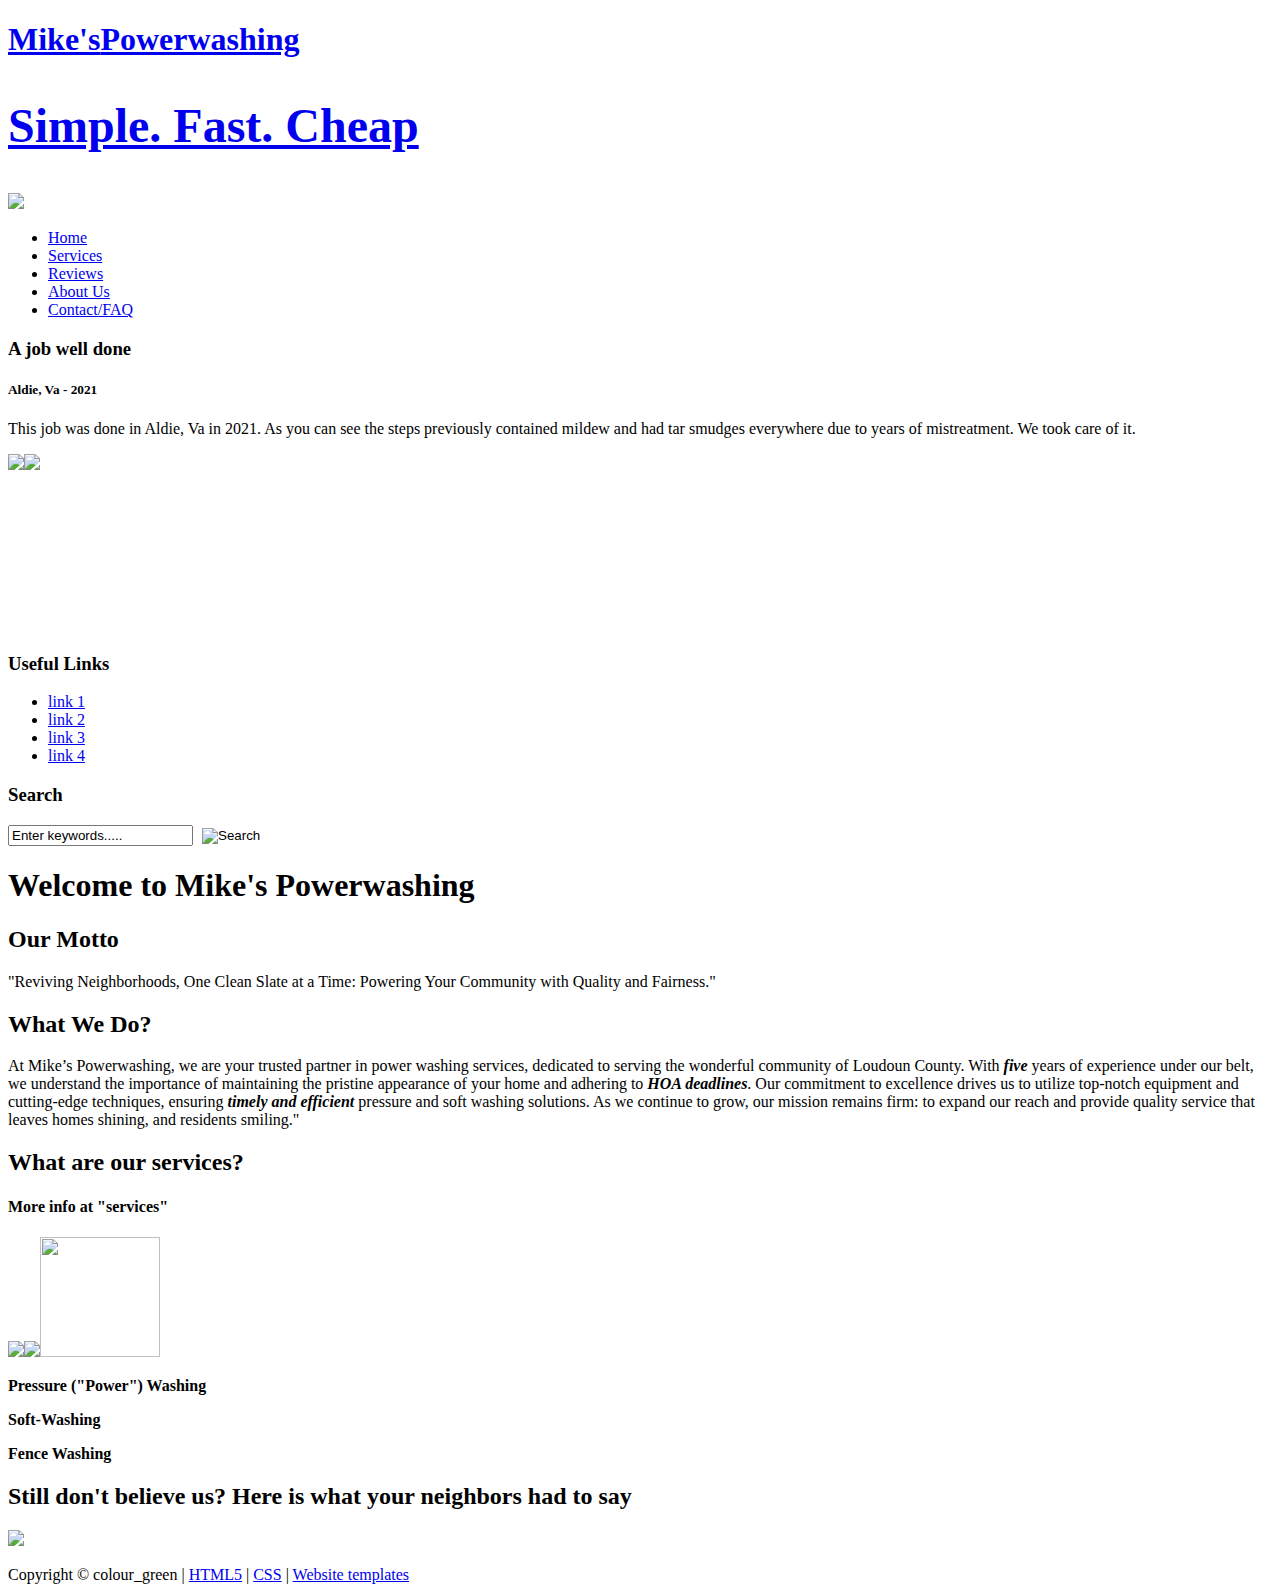
==== index.html @ 5ea52882 "linked commit" ====
<!DOCTYPE HTML>
<html>

<head>
  <title>Mikes's Powerwashing</title>
  <meta name="description" content="website description" />
  <meta name="keywords" content="website keywords, website keywords" />
  <meta http-equiv="content-type" content="text/html; charset=windows-1252" />
  <link rel="stylesheet" type="text/css" href="../colour_green/style/style.css" title="style" />
</head>

<body>
  <div id="main">
    <div id="header">
      <div id="logo">
        <div id="logo_text">
          <!-- class="logo_colour", allows you to change the colour of the text -->
          <h1><a href="../colour_green/home.html">Mike's<span class="logo_colour"><strong>Powerwashing</strong></span>
			  <h2>Simple. Fast. Cheap</h2>
			  </a></h1><img src="../colour_green/style/Social-Icons-01-Free-SVG.png.webp" class="socials"/>
        
        </div>
      </div>
      <div id="menubar">
        <ul id="menu">
          <!-- put class="selected" in the li tag for the selected page - to highlight which page you're on -->
          <li class="selected"><a href="../colour_green/home.html">Home</a></li>
          <li><a href="../colour_green/Services.html">Services</a></li>
          <li><a href="../colour_green/Reviews.html">Reviews</a></li>
          <li><a href="../colour_green/another_page.html">About Us</a></li>
          <li><a href="../colour_green/contact.html">Contact/FAQ</a></li>
        </ul>
      </div>
    </div>
    <div id="site_content">
      <div class="sidebar">
        <!-- insert your sidebar items here -->
        <h3>A job well done</h3>
<h5>Aldie, Va - 2021&nbsp;</h5>
        <p>This job was done in Aldie, Va in 2021. As you can see the steps previously contained mildew and had tar smudges everywhere due to years of mistreatment. We took care of it.</p>
        <p></p><img class="before" src="../colour_green/style/BEFORE2.jpg"/><img src="../colour_green/style/AFTER2.jpg" class="after"/>
<h5>&nbsp;</h5>
        
        <p>&nbsp;</p>
        <h3>&nbsp;</h3>
     
       
        <h3>&nbsp;</h3>
        <h3>Useful Links</h3>
<ul>
        <li><a href="#">link 1</a></li>
          <li><a href="#">link 2</a></li>
          <li><a href="#">link 3</a></li>
          <li><a href="#">link 4</a></li>
        </ul>
        <h3>Search</h3>
        <form method="post" action="#" id="search_form">
          <p>
            <input class="search" type="text" name="search_field" value="Enter keywords....." />
            <input name="search" type="image" style="border: 0; margin: 0 0 -9px 5px;" src="../colour_green/style/search.png" alt="Search" title="Search" />
          </p>
        </form>
      </div>
		
      <div id="content">
        <!-- insert the page content here -->
        <h1 class="welcome1">Welcome to Mike's Powerwashing</h1>
		  <h2>Our Motto</h2>
<p class="poop">"Reviving Neighborhoods, One Clean Slate at a Time: Powering Your Community with Quality and Fairness."</p>
		  <h2>What We Do?</h2>
		  <p class="poop">At Mike�s Powerwashing, we are your trusted partner in power washing services, dedicated to serving the wonderful community of Loudoun County. With <em><strong>five</strong></em> years of experience under our belt, we understand the importance of maintaining the pristine appearance of your home and adhering to<strong><em> HOA deadlines</em></strong>. Our commitment to excellence drives us to utilize top-notch equipment and cutting-edge techniques, ensuring <strong><em>timely and efficient</em></strong> pressure and soft washing solutions. As we continue to grow, our mission remains firm: to expand our reach and provide quality service that leaves homes shining, and residents smiling."</p>
        <h2>What are our services?</h2>
        <h4><strong>More info at "services"</strong></h4>
	<section class="intro"> <img src="../colour_green/style/Pressure-Wash-1.jpg" width="200"/><img src="../colour_green/style/istockphoto-1212846791-612x612.jpg"/><img src="../colour_green/style/AW-7020-8003-Rotary-On-Driveway_1500x1500.webp" width="120" height="120"/>
        <p class="services1"> <strong> Pressure ("Power") Washing</strong></p>
        <p class="services3"><strong>Soft-Washing</strong></p> 
		
         <p class="services2"> <strong> Fence Washing</strong></p>
		
</section>
	    <section class="intro2"> <h2 class="judge">Still don't believe us? Here is what your neighbors had to say&nbsp;</h2><img class="review" src="../colour_green/style/reviews.png"/>
			 <p></p>
		 </section> 
      </div>
    </div>
    <div id="content_footer"></div>
    <div id="footer">
      Copyright &copy; colour_green | <a href="http://validator.w3.org/check?uri=referer">HTML5</a> | <a href="http://jigsaw.w3.org/css-validator/check/referer">CSS</a> | <a href="http://www.html5webtemplates.co.uk">Website templates</a>
    </div>
  </div>
</body>
</html>
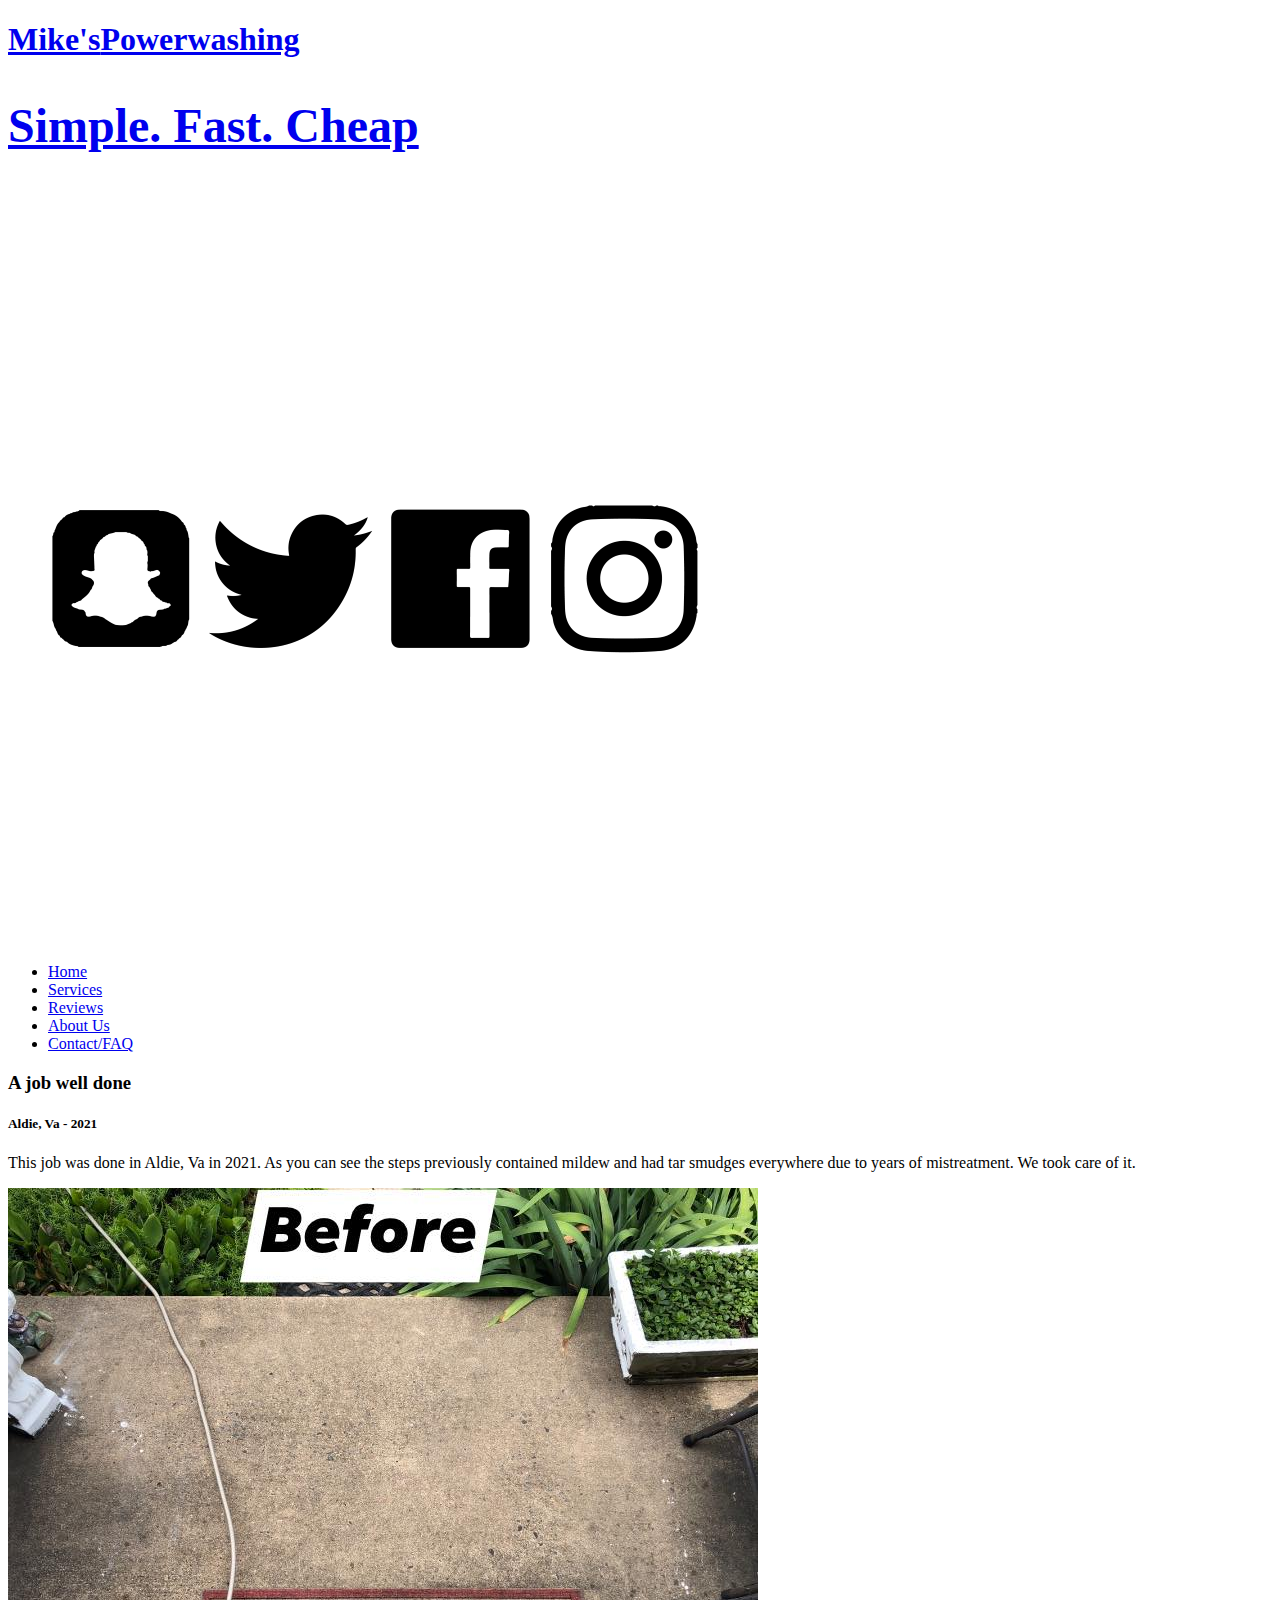
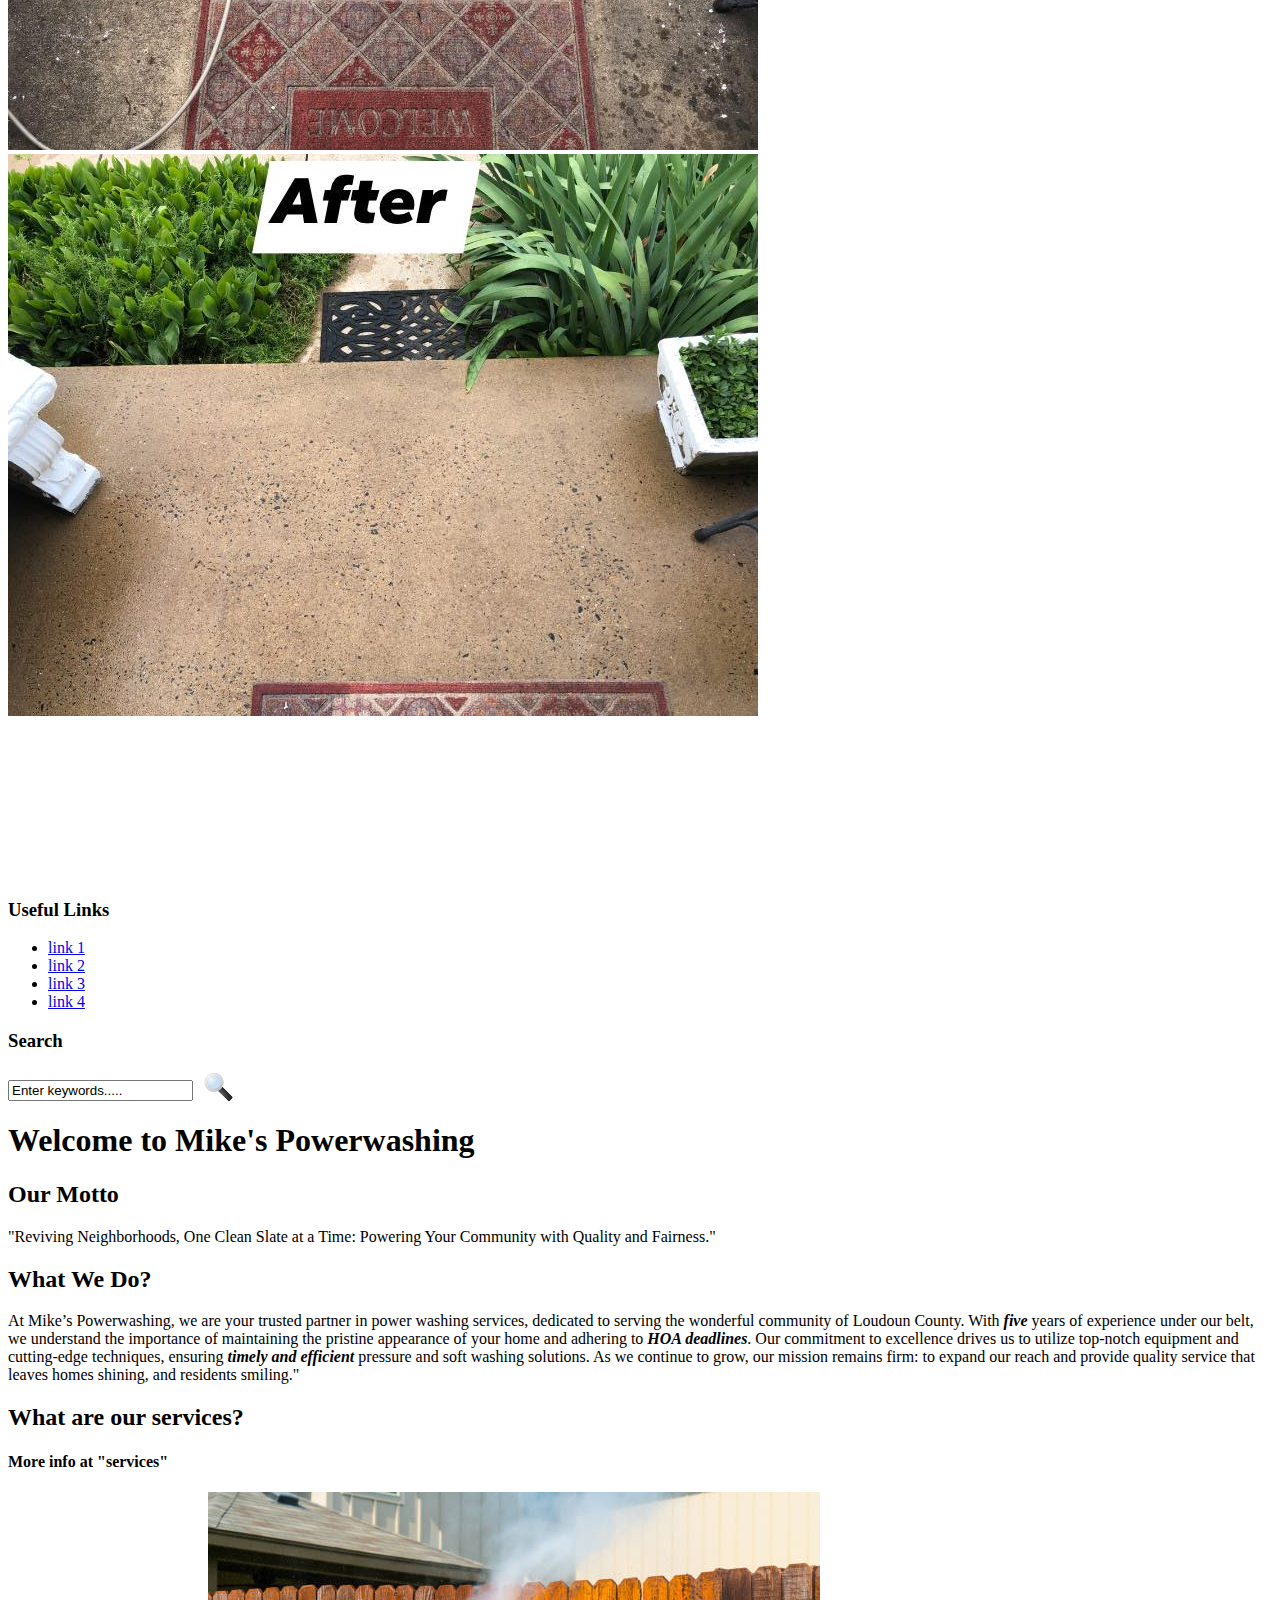
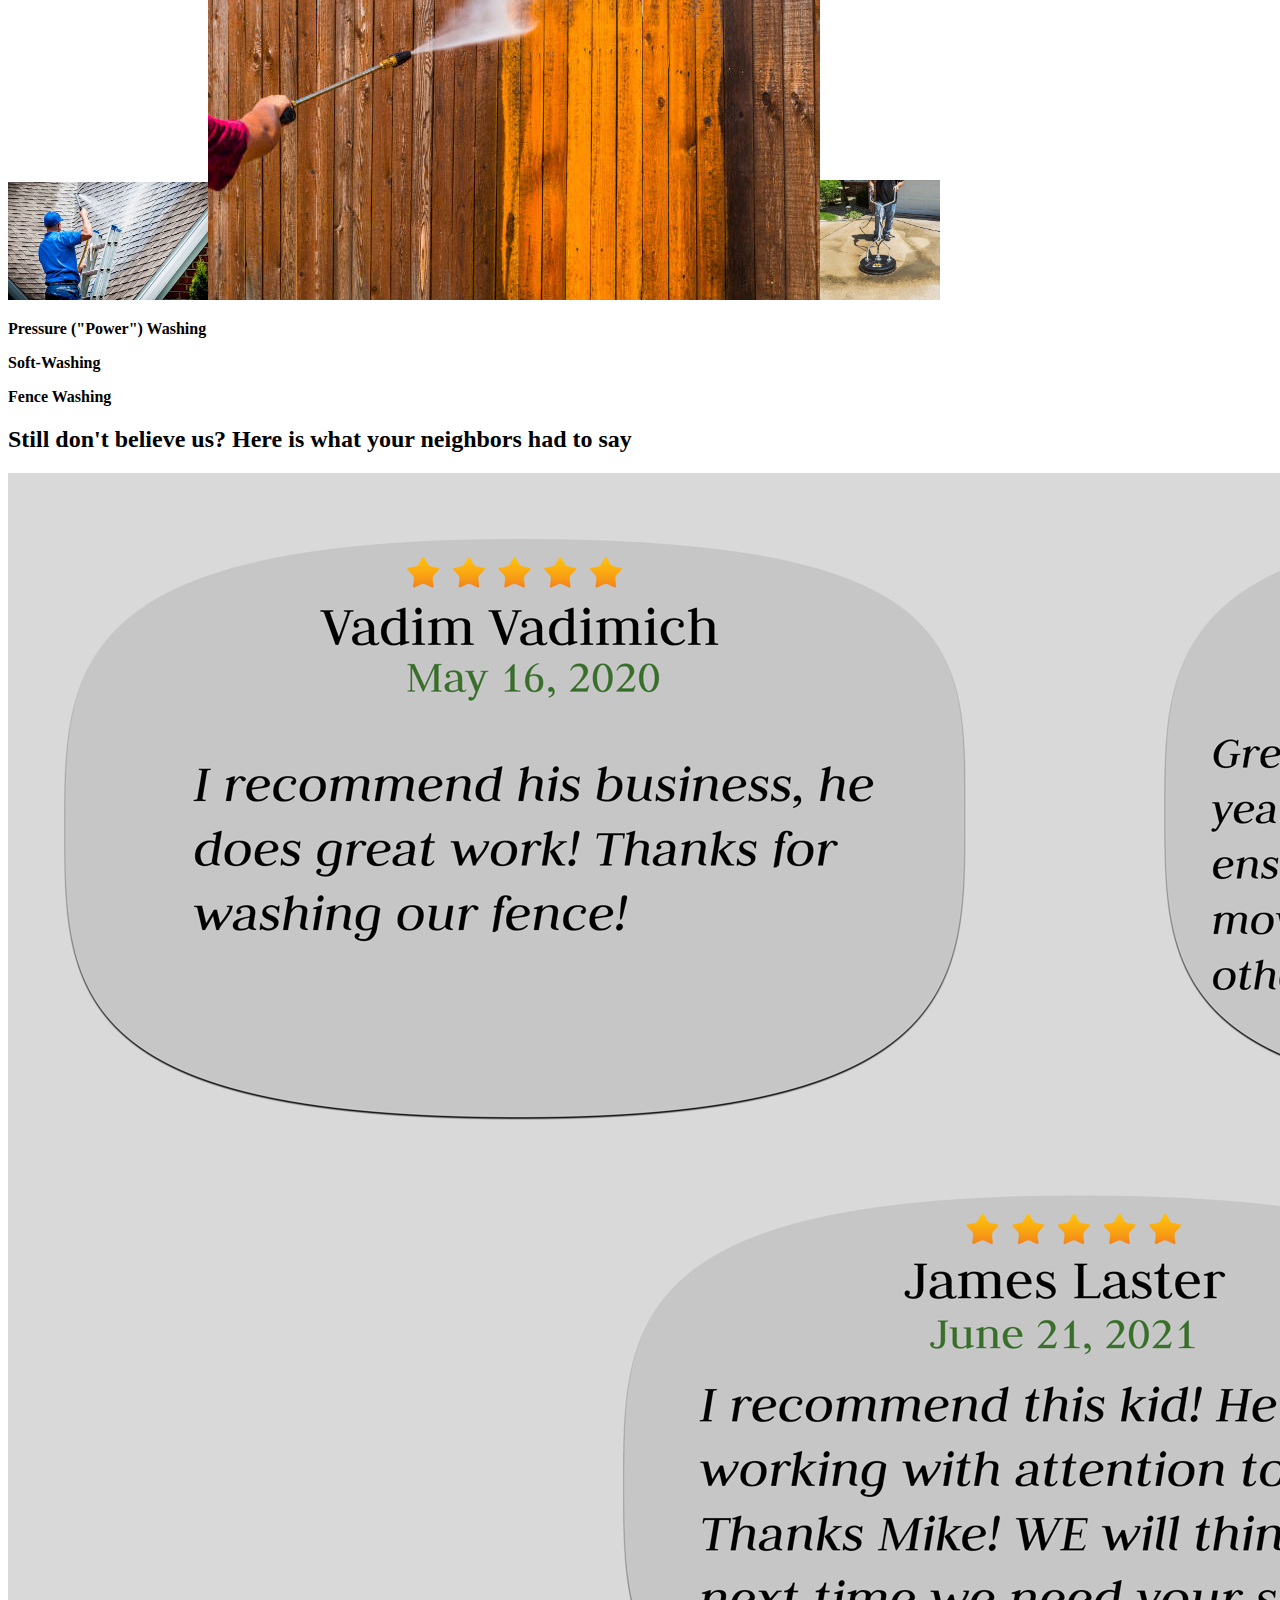
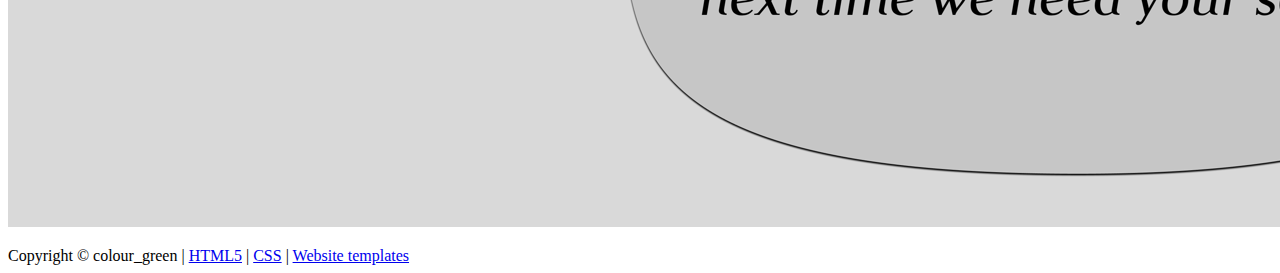
==== commit 3a02f8aa: "Fix broken" ====
--- a/index.html
+++ b/index.html
@@ -6,7 +6,7 @@
   <meta name="description" content="website description" />
   <meta name="keywords" content="website keywords, website keywords" />
   <meta http-equiv="content-type" content="text/html; charset=windows-1252" />
-  <link rel="stylesheet" type="text/css" href="../colour_green/style/style.css" title="style" />
+  <link rel="stylesheet" type="text/css" href="stylestyle.css" title="style" />
 </head>
 
 <body>
@@ -15,20 +15,20 @@
       <div id="logo">
         <div id="logo_text">
           <!-- class="logo_colour", allows you to change the colour of the text -->
-          <h1><a href="../colour_green/home.html">Mike's<span class="logo_colour"><strong>Powerwashing</strong></span>
+          <h1><a href="/home.html">Mike's<span class="logo_colour"><strong>Powerwashing</strong></span>
 			  <h2>Simple. Fast. Cheap</h2>
-			  </a></h1><img src="../colour_green/style/Social-Icons-01-Free-SVG.png.webp" class="socials"/>
+			  </a></h1><img src="style/Social-Icons-01-Free-SVG.png.webp" class="socials"/>
         
         </div>
       </div>
       <div id="menubar">
         <ul id="menu">
           <!-- put class="selected" in the li tag for the selected page - to highlight which page you're on -->
-          <li class="selected"><a href="../colour_green/home.html">Home</a></li>
-          <li><a href="../colour_green/Services.html">Services</a></li>
-          <li><a href="../colour_green/Reviews.html">Reviews</a></li>
-          <li><a href="../colour_green/another_page.html">About Us</a></li>
-          <li><a href="../colour_green/contact.html">Contact/FAQ</a></li>
+          <li class="selected"><a href="/home.html">Home</a></li>
+          <li><a href="/Services.html">Services</a></li>
+          <li><a href="/Reviews.html">Reviews</a></li>
+          <li><a href="/another_page.html">About Us</a></li>
+          <li><a href="/contact.html">Contact/FAQ</a></li>
         </ul>
       </div>
     </div>
@@ -38,7 +38,7 @@
         <h3>A job well done</h3>
 <h5>Aldie, Va - 2021&nbsp;</h5>
         <p>This job was done in Aldie, Va in 2021. As you can see the steps previously contained mildew and had tar smudges everywhere due to years of mistreatment. We took care of it.</p>
-        <p></p><img class="before" src="../colour_green/style/BEFORE2.jpg"/><img src="../colour_green/style/AFTER2.jpg" class="after"/>
+        <p></p><img class="before" src="style/BEFORE2.jpg"/><img src="style/AFTER2.jpg" class="after"/>
 <h5>&nbsp;</h5>
         
         <p>&nbsp;</p>
@@ -57,7 +57,7 @@
         <form method="post" action="#" id="search_form">
           <p>
             <input class="search" type="text" name="search_field" value="Enter keywords....." />
-            <input name="search" type="image" style="border: 0; margin: 0 0 -9px 5px;" src="../colour_green/style/search.png" alt="Search" title="Search" />
+            <input name="search" type="image" style="border: 0; margin: 0 0 -9px 5px;" src="style/search.png" alt="Search" title="Search" />
           </p>
         </form>
       </div>
@@ -71,14 +71,14 @@
 		  <p class="poop">At Mike�s Powerwashing, we are your trusted partner in power washing services, dedicated to serving the wonderful community of Loudoun County. With <em><strong>five</strong></em> years of experience under our belt, we understand the importance of maintaining the pristine appearance of your home and adhering to<strong><em> HOA deadlines</em></strong>. Our commitment to excellence drives us to utilize top-notch equipment and cutting-edge techniques, ensuring <strong><em>timely and efficient</em></strong> pressure and soft washing solutions. As we continue to grow, our mission remains firm: to expand our reach and provide quality service that leaves homes shining, and residents smiling."</p>
         <h2>What are our services?</h2>
         <h4><strong>More info at "services"</strong></h4>
-	<section class="intro"> <img src="../colour_green/style/Pressure-Wash-1.jpg" width="200"/><img src="../colour_green/style/istockphoto-1212846791-612x612.jpg"/><img src="../colour_green/style/AW-7020-8003-Rotary-On-Driveway_1500x1500.webp" width="120" height="120"/>
+	<section class="intro"> <img src="style/Pressure-Wash-1.jpg" width="200"/><img src="style/istockphoto-1212846791-612x612.jpg"/><img src="style/AW-7020-8003-Rotary-On-Driveway_1500x1500.webp" width="120" height="120"/>
         <p class="services1"> <strong> Pressure ("Power") Washing</strong></p>
         <p class="services3"><strong>Soft-Washing</strong></p> 
 		
          <p class="services2"> <strong> Fence Washing</strong></p>
 		
 </section>
-	    <section class="intro2"> <h2 class="judge">Still don't believe us? Here is what your neighbors had to say&nbsp;</h2><img class="review" src="../colour_green/style/reviews.png"/>
+	    <section class="intro2"> <h2 class="judge">Still don't believe us? Here is what your neighbors had to say&nbsp;</h2><img class="review" src="style/reviews.png"/>
 			 <p></p>
 		 </section> 
       </div>
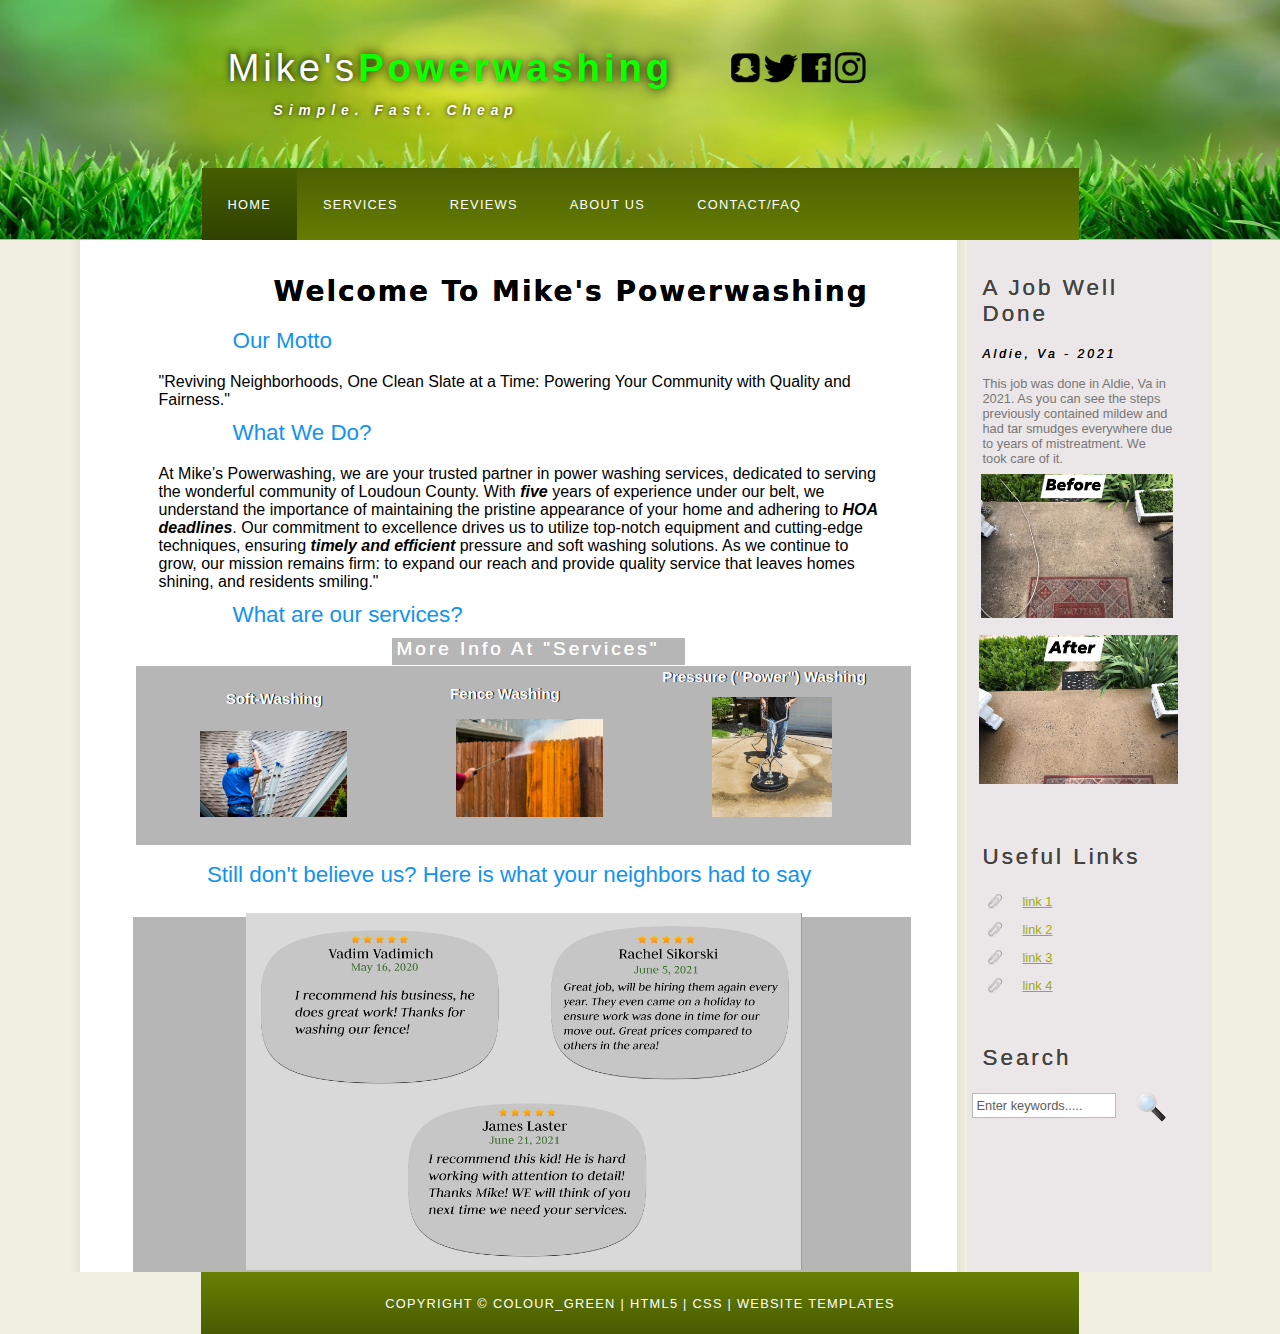
==== commit fa55f088: "fix more broken links" ====
--- a/index.html
+++ b/index.html
@@ -6,7 +6,7 @@
   <meta name="description" content="website description" />
   <meta name="keywords" content="website keywords, website keywords" />
   <meta http-equiv="content-type" content="text/html; charset=windows-1252" />
-  <link rel="stylesheet" type="text/css" href="stylestyle.css" title="style" />
+  <link rel="stylesheet" type="text/css" href="style/style.css" title="style" />
 </head>
 
 <body>
@@ -27,7 +27,7 @@
           <li class="selected"><a href="/home.html">Home</a></li>
           <li><a href="/Services.html">Services</a></li>
           <li><a href="/Reviews.html">Reviews</a></li>
-          <li><a href="/another_page.html">About Us</a></li>
+          <li><a href="aboutus.html">About Us</a></li>
           <li><a href="/contact.html">Contact/FAQ</a></li>
         </ul>
       </div>
--- a/style/style.css
+++ b/style/style.css
@@ -0,0 +1,546 @@
+html
+{ height: 100%;}
+
+*
+{ margin: 0;
+  padding: 0;}
+
+body
+{ font: normal .80em 'trebuchet ms', arial, sans-serif;
+  background: #F0EFE2;
+  color: #777;}
+
+
+
+.services1
+{
+    text-align: center;
+    border-radius: 0px;
+    text-shadow: 1px 0px #000000;
+    position: relative;
+    top: -74px;
+    left: 241px;
+}
+.intro .services1 strong {
+}
+.intro .services1 strong {
+}
+
+
+.services2
+{
+    text-align: center;
+    border-radius: 0px;
+    text-shadow: 1px 0px #000000;
+    position: relative;
+    top: -128px;
+    left: -18px;
+}
+.services3
+{
+    text-align: center;
+    border-radius: 0px;
+    text-shadow: 1px 0px #000000;
+    position: relative;
+    top: -88px;
+    left: -249px;
+}
+
+.intro
+{
+    padding-top: 0em;
+    padding-right: 0em;
+    padding-left: 0em;
+    padding-bottom: 0em;
+    position: relative;
+    background: #B6B6B6;
+    margin-left: -160px;
+    margin-right: -20px;
+    margin-bottom: 30px;
+}
+	
+.intro2
+{
+    padding-top: 13em;
+    padding-right: 13em;
+    padding-left: 13em;
+    padding-bottom: 13em;
+    position: relative;
+    background: #B6B6B6;
+    margin-left: -163px;
+    margin-right: -20px;
+    margin-bottom: -319px;
+    top: 33px;
+    margin-top: 39px;
+}
+
+.judge {
+    position: relative;
+    top: -221px;
+    left: -29px;
+    width: 668px;
+}
+#content .intro p {
+}
+
+.soft 
+{
+    min-width: 0px;
+    position: relative;
+    left: -83px;
+    padding-bottom: 0px;
+    margin-bottom: -112px;
+}
+
+.intro p
+{color:#FFFFFF; padding: 0 0 10px 0;
+  line-height: 1.7em;
+font-size: 15px}
+
+img
+{
+    border: 0;
+    max-height: 0%;
+    max-width: 19%;
+    margin-top: -59px;
+    margin-bottom: 8px;
+    margin-left: -52px;
+    margin-right: 1px;
+    top: 90px;
+    position: relative;
+    left: -44px;
+    padding-left: 160px;
+}
+
+h1, h3, h4, h5, h6 
+{
+    font: normal 175% 'century gothic', arial, sans-serif;
+    color: #43423F;
+    margin: 0 0 15px 0;
+    padding: 15px 0 5px 0;
+    text-shadow: 0px 0px 0;
+    text-transform: capitalize;
+    letter-spacing: 3px;
+    word-spacing: 0px;
+    border-width: 0px;
+    border-style: none;
+}
+
+.welcome h1
+{
+    background-color: #EB1F22;
+    /* [disabled]color: #FF0004; */
+    position: relative;
+    text-shadow: 0px 3px;
+    left: 0px;
+}
+
+h1 
+{
+    color: #000000;
+    text-shadow: 0px 0px 0px #000000;
+    font-size: 28px;
+    padding-left: 0px;
+    padding-right: 0px;
+    margin-left: -22px;
+    font-family: Segoe, "Segoe UI", "DejaVu Sans", "Trebuchet MS", Verdana, sans-serif;
+    font-weight: 700;
+    letter-spacing: 2px;
+    word-spacing: 0px;
+}
+.poop
+{
+    color: #000000;
+    margin-left: -137px;
+    margin-bottom: 11px;
+    font-size: 16px;
+}
+
+h2
+{
+    font: normal 175% 'century gothic', arial, sans-serif;
+    color: #1293EE;
+    padding-top: 0;
+    padding-right: 0;
+    padding-bottom: 19px;
+    margin-left: -63px;
+}
+
+h4, h5, h6
+{ margin: 0;
+  padding: 0 0 5px 0;
+  font: normal 120% arial, sans-serif;
+  color: #1293EE;}
+
+h5, h6
+{ font: italic 95% arial, sans-serif;
+  padding: 0 0 15px 0;
+  color: #000;}
+
+h4
+{
+    font-size: 19px;
+    color: #FFFFFF;
+    margin-left: 302px;
+    margin-top: -14px;
+    margin-bottom: 6px;
+    position: relative;
+    top: 5px;
+    text-indent: -3px;
+    text-decoration: none;
+    font-weight: lighter;
+    font-family: 'century gothic', arial, sans-serif;
+    background-color: #B6B6B6;
+    left: -206px;
+    padding-left: 8px;
+}
+
+h6
+{ color: #362C20;}
+
+a, a:hover
+{ outline: none;
+  text-decoration: underline;
+  color: #A4AA04;}
+
+a:hover
+{ text-decoration: none;}
+
+.left
+{ float: left;
+  width: auto;
+  margin-right: 10px;}
+
+.right
+{ float: right; 
+  width: auto;
+  margin-left: 10px;}
+
+.center
+{ display: block;
+  text-align: center;
+  margin: 20px auto;}
+
+blockquote
+{ margin: 20px 0; 
+  padding: 10px 20px 0 20px;
+  border: 1px solid #E5E5DB;
+  background: #FFF;}
+
+
+ul
+{ margin: 2px 0 22px 17px;}
+
+ul li
+{ list-style-type: circle;
+  margin: 0 0 6px 0; 
+  padding: 0 0 4px 5px;}
+
+ol
+{ margin: 8px 0 22px 20px;}
+
+.review {
+    width: 556px;
+    max-width: 853px;
+    position: relative;
+    top: -156px;
+    left: -161px;
+}
+
+.socials {
+    position: relative;
+    top: -72px;
+    left: 386px;
+}
+
+ol li
+{ margin: 0 0 11px 0;}
+
+#main, #logo, #menubar, #site_content, #footer
+{ margin-left: auto; 
+  margin-right: auto;}
+
+#header
+{
+    background-color: #B4B8A6;
+    height: 240px;
+    background-image: url(green-grass-1.jpg);
+    background-size: 1700px 239px;
+    background-repeat: no-repeat;
+}
+#logo #logo_text .haha {
+}
+
+
+#logo
+{
+    width: 825px;
+    position: relative;
+    height: 168px;
+    background-repeat: repeat-y;
+    /* [disabled]background-color: #031F7F; */
+    background-position: center;
+    top: 4px;
+    background-size: 823px 174px;
+}
+
+#logo #logo_text 
+{ position: absolute; 
+  top: 20px;
+  left: 0;}
+
+#logo h1, #logo h2
+{ font: normal 300% 'century gothic', arial, sans-serif;
+  border-bottom: 0;
+  text-transform: none;
+  margin: 0;}
+
+#logo_text h1, #logo_text h1 a, #logo_text h1 a:hover 
+{
+    padding: 22px 0 0 0;
+    color: #FFFFFF;
+    letter-spacing: 0.1em;
+    text-decoration: none;
+    -webkit-box-shadow: 0px 0px 0px 0px #000000;
+    box-shadow: 0px 0px 0px 0px #000000;
+    text-shadow: 0px -1px 7px #000000;
+    /* [disabled]font-family: Baskerville, "Palatino Linotype", Palatino, "Century Schoolbook L", "Times New Roman", serif; */
+}
+
+#logo_text h1 a .logo_colour
+{
+    color: #0DFF00;
+    text-shadow: 0px 0px 12px #000000;
+}
+
+#logo_text h2
+{
+    font-size: 36%;
+    padding-top: 0px;
+    padding-right: 0;
+    padding-left: 0;
+    padding-bottom: 0;
+    color: #FFFFFF;
+    text-shadow: 0px 0px 5px #000000;
+    max-width: 266px;
+    max-height: 35px;
+    top: -25px;
+    left: 133px;
+    margin-top: 12px;
+    margin-left: 46px;
+    -webkit-box-shadow: 0px 0px 0px 0px;
+    box-shadow: 0px 0px 0px 0px;
+    border-spacing: 0px 0px;
+    border-top-left-radius: 0px;
+    border-bottom-left-radius: 0px;
+    letter-spacing: 6px;
+    font-style: oblique;
+    font-weight: bold;
+}
+
+#menubar
+{ width: 877px;
+  height: 72px;
+  padding: 0;
+  background: #515D25 url(menu.png) repeat-x;} 
+
+ul#menu, ul#menu li
+{ float: left;
+  margin: 0; 
+  padding: 0;}
+
+ul#menu li
+{ list-style: none;}
+
+ul#menu li a
+{ letter-spacing: 0.1em;
+  font: normal 100% 'lucida sans unicode', arial, sans-serif;
+  display: block; 
+  float: left; 
+  height: 37px;
+  padding: 29px 26px 6px 26px;
+  text-align: center;
+  color: #FFF;
+  text-transform: uppercase;
+  text-decoration: none;
+  background: transparent;} 
+
+ul#menu li a:hover, ul#menu li.selected a, ul#menu li.selected a:hover
+{ color: #FFF;
+  background: #373F1D url(menu_select.png) repeat-x;}
+
+#site_content
+{
+    width: 892px;
+    overflow: hidden;
+    margin: 0 auto 0 auto;
+    padding-top: 20px;
+    padding-right: 24px;
+    padding-left: 227px;
+    padding-bottom: 20px;
+    background-repeat: repeat-y;
+    background-image: url(content.png);
+    background-color: #EBE6E7;
+} 
+
+.sidebar
+{ float: right;
+  width: 190px;
+  padding: 0 15px 20px 15px;}
+
+.sidebar ul
+{ width: 178px; 
+  padding: 4px 0 0 0; 
+  margin: 4px 0 30px 0;}
+
+.sidebar li
+{ list-style: none; 
+  padding: 0 0 7px 0; }
+
+.sidebar li a, .sidebar li a:hover
+{ padding: 0 0 0 40px;
+  display: block;
+  background: transparent url(link.png) no-repeat left center;} 
+
+.sidebar li a.selected
+{ color: #444;
+  text-decoration: none;} 
+
+#content
+{ text-align: left;
+  width: 595px;
+  padding: 0;}
+
+#content ul
+{ margin: 2px 0 22px 0px;}
+
+#content ul li
+{ list-style-type: none;
+  background: url(bullet.png) no-repeat;
+  margin: 0 0 6px 0; 
+  padding: 0 0 4px 25px;
+  line-height: 1.5em;}
+
+#footer
+{ width: 878px;
+  font: normal 100% 'lucida sans unicode', arial, sans-serif;
+  height: 33px;
+  padding: 24px 0 5px 0;
+  text-align: center; 
+  background: #29425E url(footer.png) repeat-x;
+  color: #FFF;
+  text-transform: uppercase;
+  letter-spacing: 0.1em;}
+
+#footer a
+{ color: #FFF;
+  text-decoration: none;}
+
+#footer a:hover
+{ color: #FFF;
+  text-decoration: underline;}
+
+.search
+{
+    color: #5D5D5D;
+    border: 1px solid #BBB;
+    width: 134px;
+    padding: 4px;
+    font: 100% arial, sans-serif;
+    position: relative;
+    top: -5px;
+    left: -11px;
+}
+
+#colours
+{ height: 0px;
+  text-align: right;
+  padding: 66px 16px 0px 300px;}
+  
+.form_settings
+{ margin: 15px 0 0 0;}
+
+.form_settings p
+{
+    padding-right: 0;
+    padding-left: 0;
+    padding-bottom: 4px;
+    margin-left: 0px;
+    margin-top: 0px;
+    position: relative;
+}
+
+.form_settings span
+{ float: left; 
+  width: 200px; 
+  text-align: left;}
+  
+.form_settings input, .form_settings textarea
+{ padding: 5px; 
+  width: 299px; 
+  font: 100% arial; 
+  border: 1px solid #E5E5DB; 
+  background: #FFF; 
+  color: #47433F;}
+  
+.form_settings .submit
+{ font: 100% arial; 
+  border: 1px solid; 
+  width: 99px; 
+  margin: 0 0 0 212px; 
+  height: 33px;
+  padding: 2px 0 3px 0;
+  cursor: pointer; 
+  background: #5B7102; 
+  color: #FFF;}
+
+.form_settings textarea, .form_settings select
+{ font: 100% arial; 
+  width: 299px;}
+
+.form_settings select
+{ width: 310px;}
+
+.form_settings .checkbox
+{ margin: 4px 0; 
+  padding: 0; 
+  width: 14px;
+  border: 0;
+  background: none;}
+
+.separator
+{
+    width: 100%;
+    height: 0;
+    border-top: 1px solid #D9D5CF;
+    border-bottom: 1px solid #FFF;
+    margin: 0 0 20px 0;
+    padding-left: 0px;
+    padding-top: 0px;
+}
+  
+table
+{ margin: 10px 0 30px 0;}
+
+table tr th, table tr td
+{ background: #3B3B3B;
+  color: #FFF;
+  padding: 7px 4px;
+  text-align: left;}
+  
+table tr td
+{ background: #F0EFE2;
+  color: #47433F;
+  border-top: 1px solid #FFF;}
+
+.before{
+    min-width: 192px;
+    top: 67px;
+    left: -110px;
+}
+
+.after {
+    min-width: 199px;
+    left: -112px;
+    top: 132px;
+}
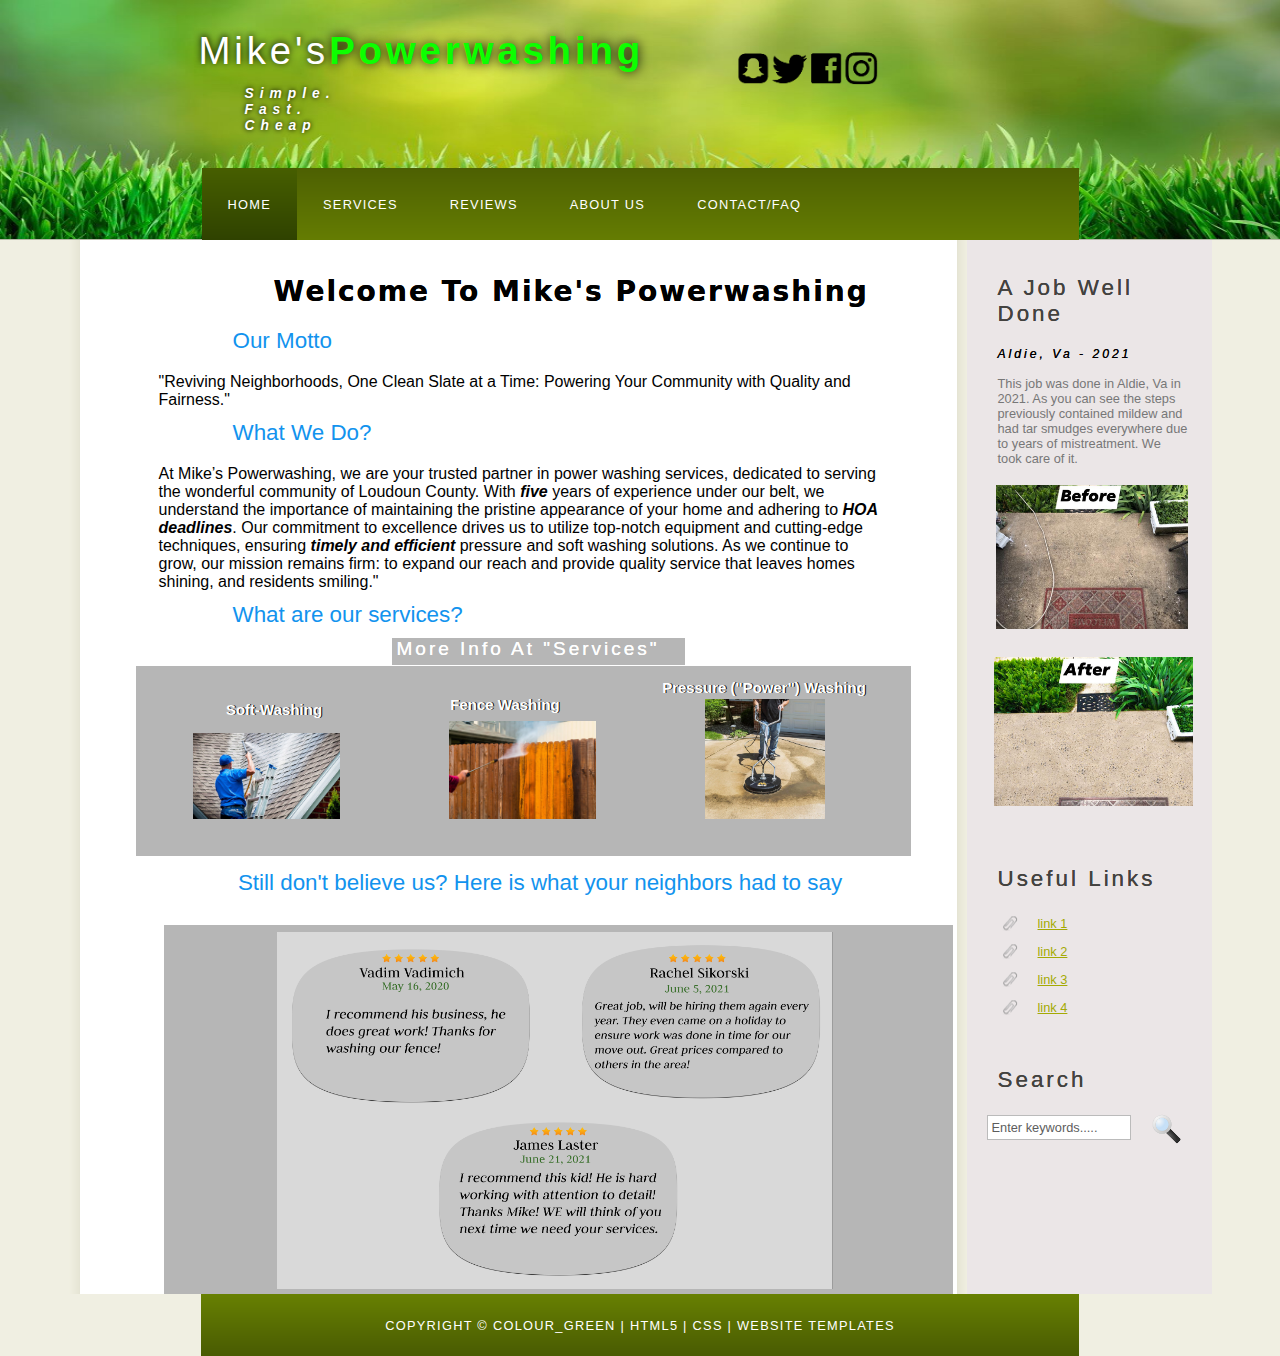
==== commit 8ecb5623: "Fixed after image" ====
--- a/index.html
+++ b/index.html
@@ -15,7 +15,7 @@
       <div id="logo">
         <div id="logo_text">
           <!-- class="logo_colour", allows you to change the colour of the text -->
-          <h1><a href="/home.html">Mike's<span class="logo_colour"><strong>Powerwashing</strong></span>
+          <h1><a href="index.html">Mike's<span class="logo_colour"><strong>Powerwashing</strong></span>
 			  <h2>Simple. Fast. Cheap</h2>
 			  </a></h1><img src="style/Social-Icons-01-Free-SVG.png.webp" class="socials"/>
         
@@ -24,11 +24,11 @@
       <div id="menubar">
         <ul id="menu">
           <!-- put class="selected" in the li tag for the selected page - to highlight which page you're on -->
-          <li class="selected"><a href="/home.html">Home</a></li>
-          <li><a href="/Services.html">Services</a></li>
-          <li><a href="/Reviews.html">Reviews</a></li>
+          <li class="selected"><a href="index.html">Home</a></li>
+          <li><a href="Services.html">Services</a></li>
+          <li><a href="Reviews.html">Reviews</a></li>
           <li><a href="aboutus.html">About Us</a></li>
-          <li><a href="/contact.html">Contact/FAQ</a></li>
+          <li><a href="contact.html">Contact/FAQ</a></li>
         </ul>
       </div>
     </div>
@@ -38,7 +38,7 @@
         <h3>A job well done</h3>
 <h5>Aldie, Va - 2021&nbsp;</h5>
         <p>This job was done in Aldie, Va in 2021. As you can see the steps previously contained mildew and had tar smudges everywhere due to years of mistreatment. We took care of it.</p>
-        <p></p><img class="before" src="style/BEFORE2.jpg"/><img src="style/AFTER2.jpg" class="after"/>
+        <p></p><img class="before" src="style/BEFORE2.jpg"/><img src="style/original_modified.jpg" class="after"/>
 <h5>&nbsp;</h5>
         
         <p>&nbsp;</p>
@@ -68,7 +68,7 @@
 		  <h2>Our Motto</h2>
 <p class="poop">"Reviving Neighborhoods, One Clean Slate at a Time: Powering Your Community with Quality and Fairness."</p>
 		  <h2>What We Do?</h2>
-		  <p class="poop">At Mike�s Powerwashing, we are your trusted partner in power washing services, dedicated to serving the wonderful community of Loudoun County. With <em><strong>five</strong></em> years of experience under our belt, we understand the importance of maintaining the pristine appearance of your home and adhering to<strong><em> HOA deadlines</em></strong>. Our commitment to excellence drives us to utilize top-notch equipment and cutting-edge techniques, ensuring <strong><em>timely and efficient</em></strong> pressure and soft washing solutions. As we continue to grow, our mission remains firm: to expand our reach and provide quality service that leaves homes shining, and residents smiling."</p>
+		  <p class="poop">At Mike&rsquo;s Powerwashing, we are your trusted partner in power washing services, dedicated to serving the wonderful community of Loudoun County. With <em><strong>five</strong></em> years of experience under our belt, we understand the importance of maintaining the pristine appearance of your home and adhering to<strong><em> HOA deadlines</em></strong>. Our commitment to excellence drives us to utilize top-notch equipment and cutting-edge techniques, ensuring <strong><em>timely and efficient</em></strong> pressure and soft washing solutions. As we continue to grow, our mission remains firm: to expand our reach and provide quality service that leaves homes shining, and residents smiling."</p>
         <h2>What are our services?</h2>
         <h4><strong>More info at "services"</strong></h4>
 	<section class="intro"> <img src="style/Pressure-Wash-1.jpg" width="200"/><img src="style/istockphoto-1212846791-612x612.jpg"/><img src="style/AW-7020-8003-Rotary-On-Driveway_1500x1500.webp" width="120" height="120"/>
--- a/style/style.css
+++ b/style/style.css
@@ -67,10 +67,10 @@
     padding-bottom: 13em;
     position: relative;
     background: #B6B6B6;
-    margin-left: -163px;
-    margin-right: -20px;
+    margin-left: -132px;
+    margin-right: -62px;
     margin-bottom: -319px;
-    top: 33px;
+    top: 30px;
     margin-top: 39px;
 }
 
@@ -106,10 +106,13 @@
     margin-bottom: 8px;
     margin-left: -52px;
     margin-right: 1px;
-    top: 90px;
-    position: relative;
-    left: -44px;
+    top: 81px;
+    position: relative;
+    left: -51px;
     padding-left: 160px;
+    width: 300;
+    height: 300;
+    padding-top: 11px;
 }
 
 h1, h3, h4, h5, h6 
@@ -249,8 +252,11 @@
 
 .socials {
     position: relative;
-    top: -72px;
-    left: 386px;
+    top: -116px;
+    left: 422px;
+    margin-top: -30px;
+    min-height: 162px;
+    min-width: 161px;
 }
 
 ol li
@@ -285,9 +291,26 @@
 }
 
 #logo #logo_text 
-{ position: absolute; 
-  top: 20px;
-  left: 0;}
+{
+    position: relative;
+    top: 3px;
+    left: 0;
+    padding-bottom: auto;
+    padding-top: auto;
+    border-bottom-right-radius: 0px;
+    border-spacing: 0px 0px;
+    -webkit-box-sizing: content-box;
+    -moz-box-sizing: content-box;
+    box-sizing: content-box;
+    margin-top: auto;
+    padding-right: auto;
+    margin-right: 642%;
+    margin-left: -29px;
+    border-width: 0%;
+    border-top-right-radius: 0px;
+    padding-left: auto;
+    bottom: -244px;
+}
 
 #logo h1, #logo h2
 { font: normal 300% 'century gothic', arial, sans-serif;
@@ -384,9 +407,14 @@
 } 
 
 .sidebar
-{ float: right;
-  width: 190px;
-  padding: 0 15px 20px 15px;}
+{
+    float: right;
+    width: 190px;
+    padding-top: 0;
+    padding-right: 0px;
+    padding-left: 15px;
+    padding-bottom: 20px;
+}
 
 .sidebar ul
 { width: 178px; 
@@ -544,3 +572,25 @@
     left: -112px;
     top: 132px;
 }
+.flt-left {
+    float: left;
+    margin-right: -220px;
+    padding-right: 0px;
+    padding-top: 12px;
+    padding-left: 154px;
+    left: -234px;
+    top: 57px;
+   
+
+}
+.flt-left2 {
+    float: left;
+    margin-right: -220px;
+    top: 27px;
+    left: -233px;
+}
+.aboutus { 
+    font-size: 0%;
+    font-size: 113%;
+	color: #000000;
+}
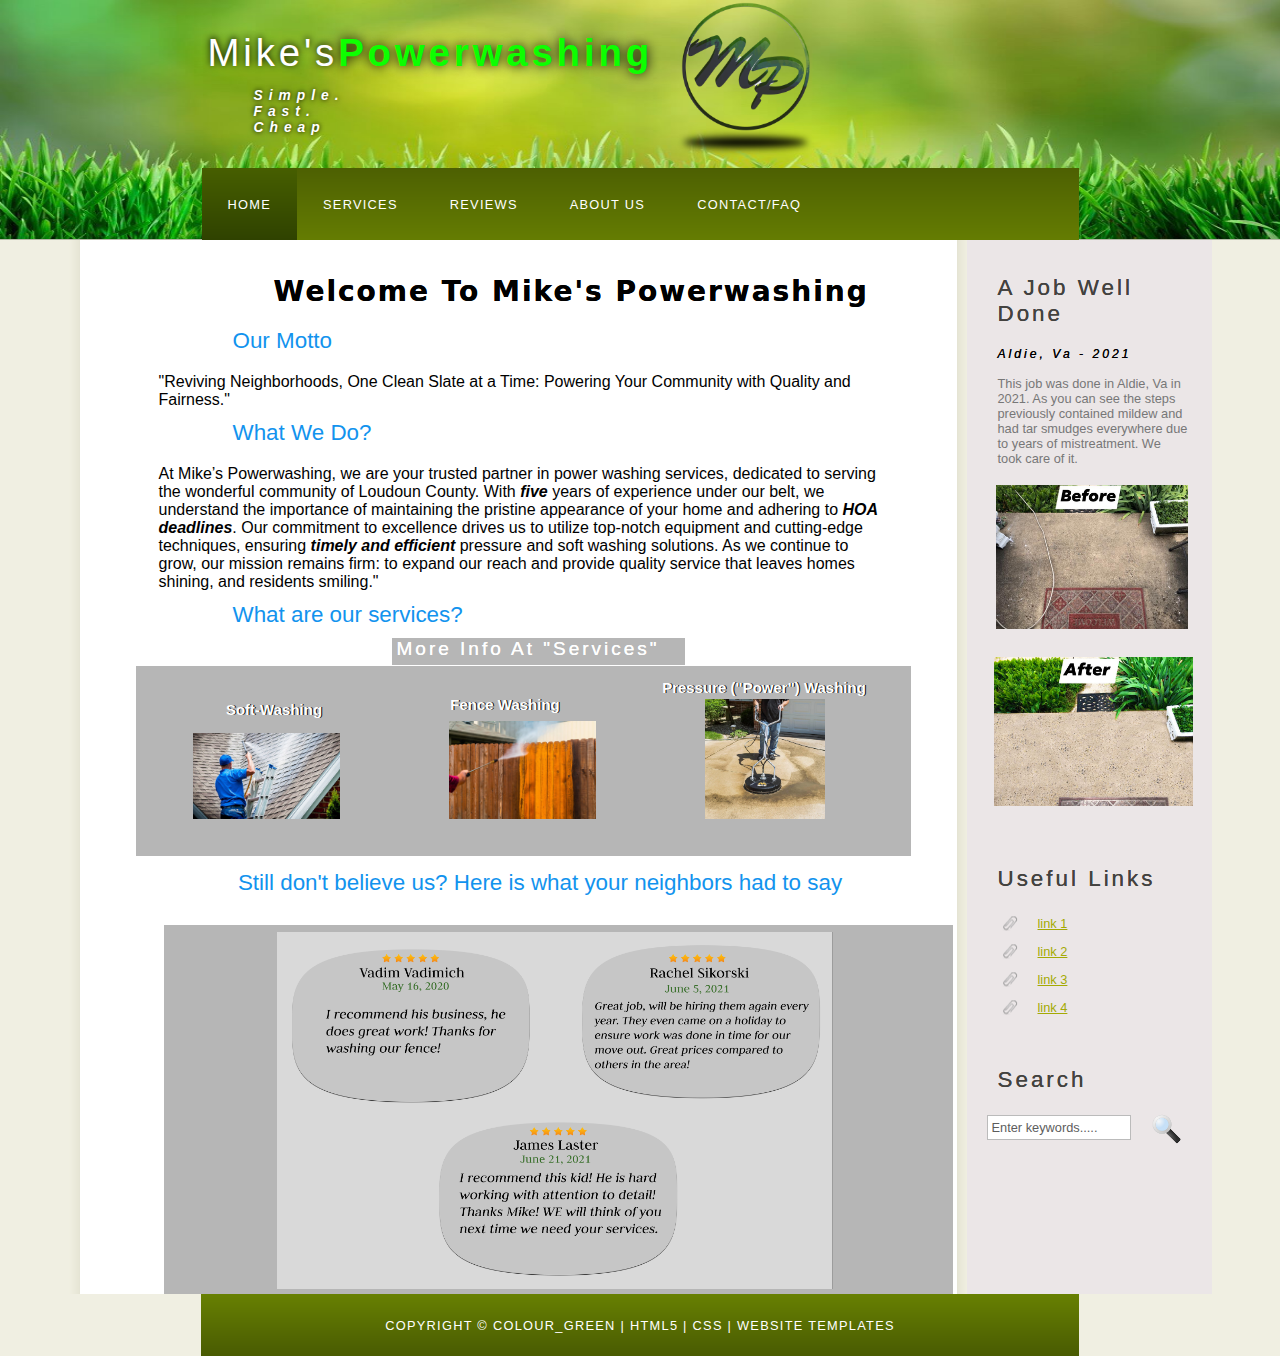
==== commit 5cdc6629: "changed logo" ====
--- a/index.html
+++ b/index.html
@@ -17,7 +17,7 @@
           <!-- class="logo_colour", allows you to change the colour of the text -->
           <h1><a href="index.html">Mike's<span class="logo_colour"><strong>Powerwashing</strong></span>
 			  <h2>Simple. Fast. Cheap</h2>
-			  </a></h1><img src="style/Social-Icons-01-Free-SVG.png.webp" class="socials"/>
+			  </a></h1><img src="style/logo4.png" class="socials"/>
         
         </div>
       </div>
--- a/style/style.css
+++ b/style/style.css
@@ -252,11 +252,12 @@
 
 .socials {
     position: relative;
-    top: -116px;
-    left: 422px;
+    top: -105px;
+    left: 349px;
     margin-top: -30px;
     min-height: 162px;
     min-width: 161px;
+    text-align: center;
 }
 
 ol li
@@ -286,8 +287,9 @@
     background-repeat: repeat-y;
     /* [disabled]background-color: #031F7F; */
     background-position: center;
-    top: 4px;
+    top: 6px;
     background-size: 823px 174px;
+    left: 9px;
 }
 
 #logo #logo_text 
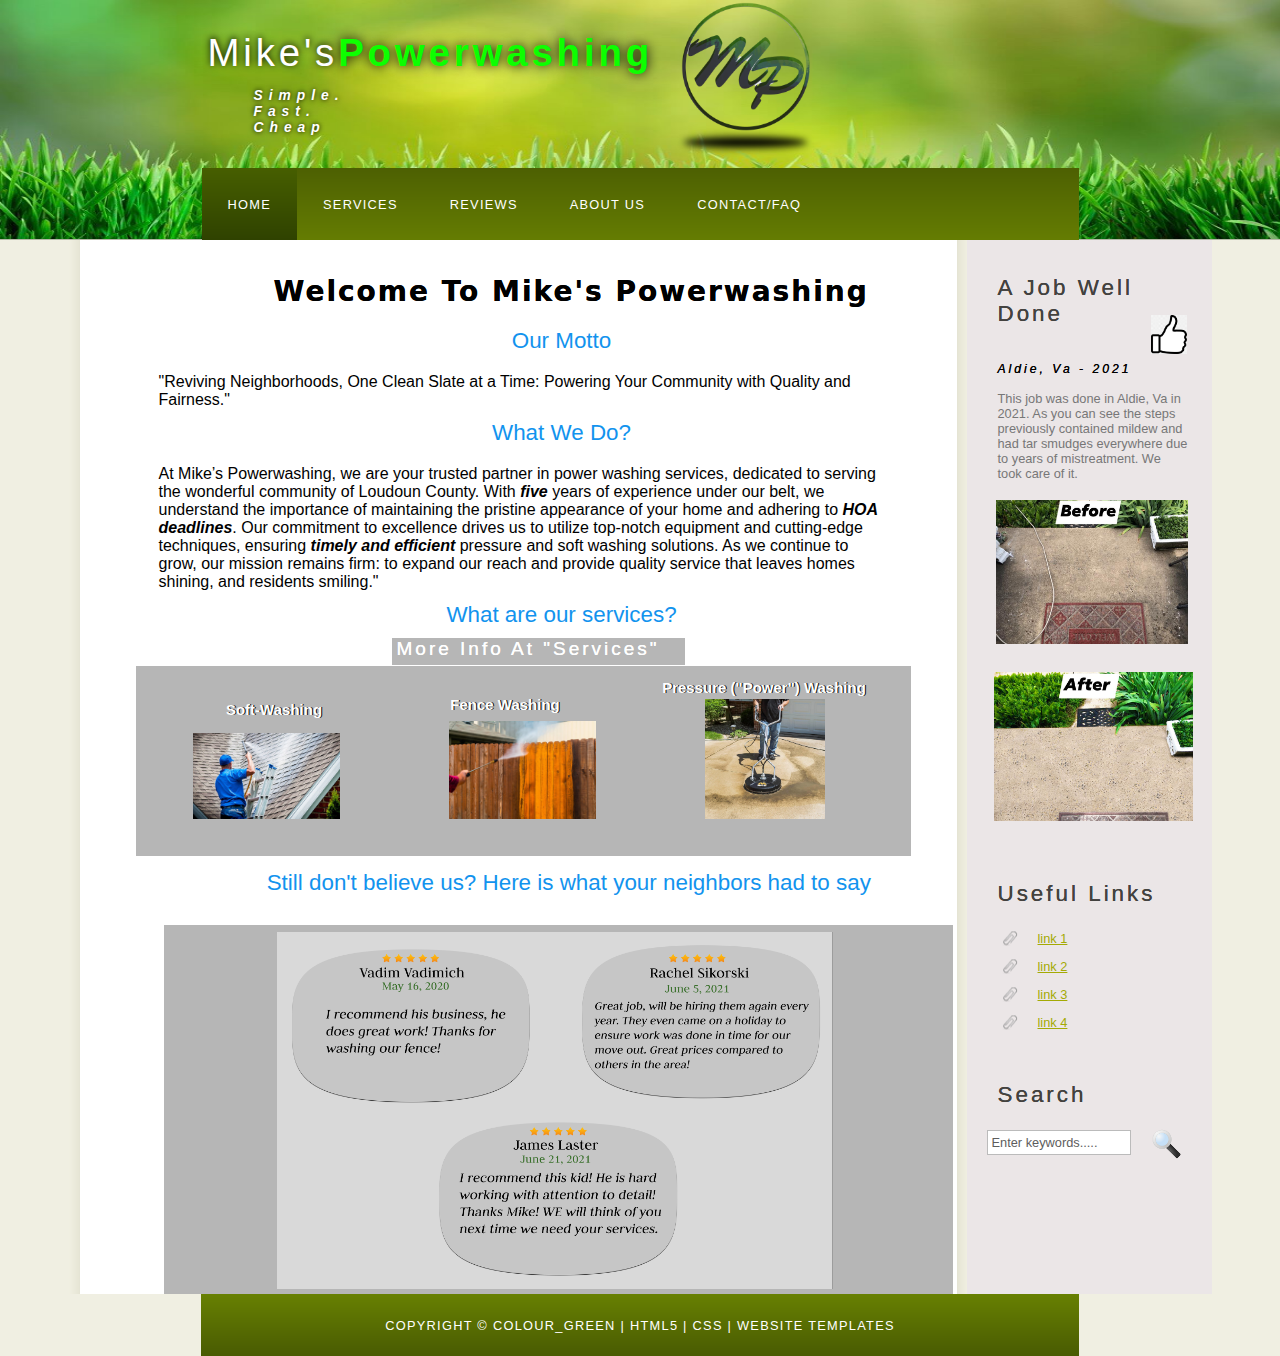
==== commit b7508c7b: "thumbs up" ====
--- a/index.html
+++ b/index.html
@@ -36,6 +36,7 @@
       <div class="sidebar">
         <!-- insert your sidebar items here -->
         <h3>A job well done</h3>
+        <img src="style/png-clipart-thumb-signal-outline-computer-icons-thumb-up-miscellaneous-hand.png" alt="" class="THUMBSUP"/>
 <h5>Aldie, Va - 2021&nbsp;</h5>
         <p>This job was done in Aldie, Va in 2021. As you can see the steps previously contained mildew and had tar smudges everywhere due to years of mistreatment. We took care of it.</p>
         <p></p><img class="before" src="style/BEFORE2.jpg"/><img src="style/original_modified.jpg" class="after"/>
--- a/style/style.css
+++ b/style/style.css
@@ -167,6 +167,7 @@
     padding-right: 0;
     padding-bottom: 19px;
     margin-left: -63px;
+    text-align: center;
 }
 
 h4, h5, h6
@@ -596,3 +597,13 @@
     font-size: 113%;
 	color: #000000;
 }
+.THUMBSUP {
+    padding-right: 0px;
+    padding-left: 249px;
+    padding-bottom: 0px;
+    margin-left: -45px;
+    margin-top: -130px;
+    margin-bottom: 86px;
+
+
+}
